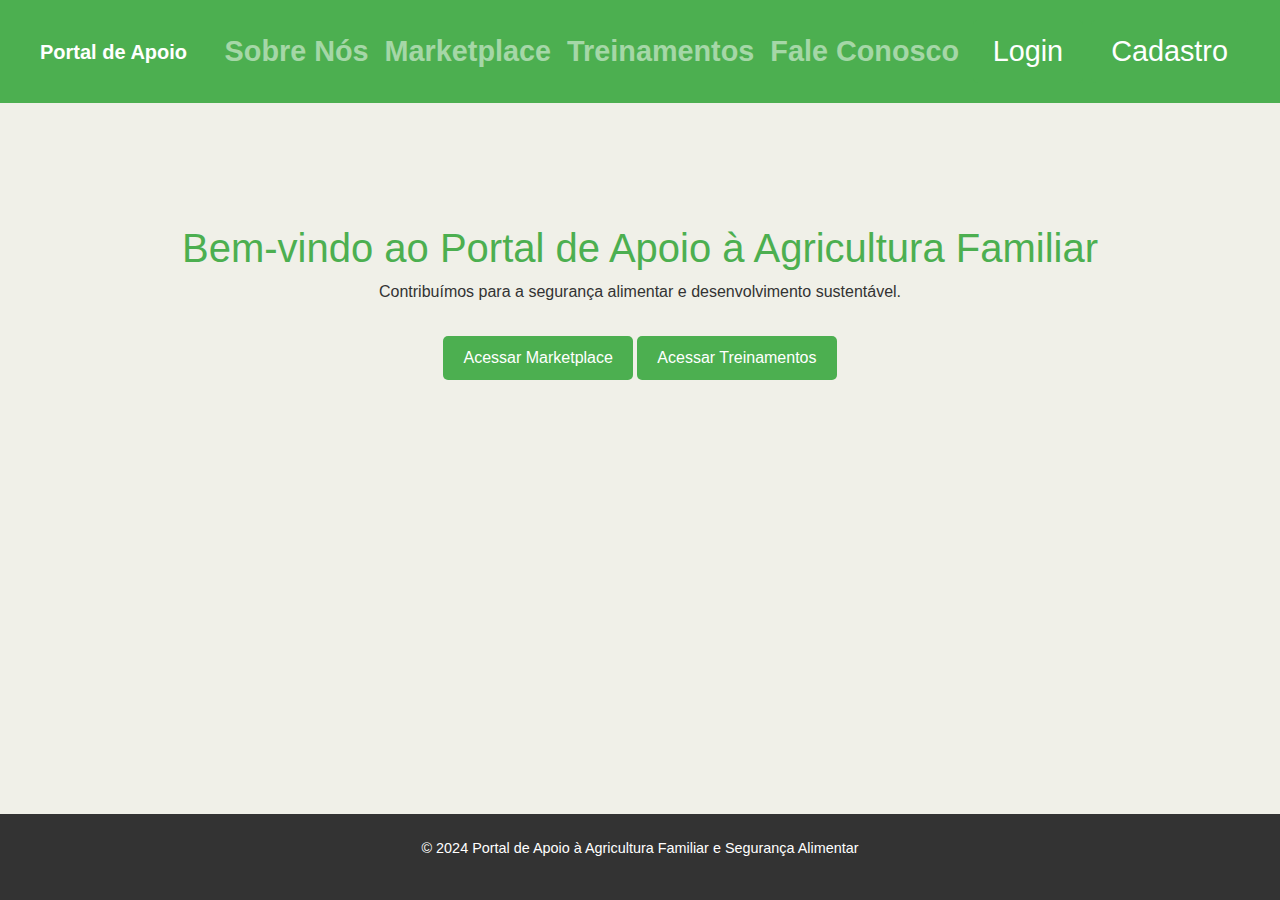
==== index.html @ 32532013 "Primeiro commit: Portal Apoio Agricultura, com a estrutuação das  paginas Index, Marketplace, Treina" ====
<!DOCTYPE html>
<html lang="pt-br">
<head>
    <meta charset="UTF-8">
    <meta name="viewport" content="width=device-width, initial-scale=1.0">
    <title>Portal de Apoio - Home</title>
    <link rel="stylesheet" href="https://maxcdn.bootstrapcdn.com/bootstrap/4.5.2/css/bootstrap.min.css">
    <link rel="stylesheet" href="css/styles.css">
</head>

<body>
    <header>
        <!-- Navbar -->
        <nav class="navbar navbar-expand-lg navbar-dark">
            <a class="navbar-brand" href="index.html">Portal de Apoio</a>
            <div class="collapse navbar-collapse">
                <ul class="navbar-nav ml-auto">
                    <li class="nav-item"><a class="nav-link" href="sobre.html">Sobre Nós</a></li>
                    <li class="nav-item"><a class="nav-link" href="marketplace.html">Marketplace</a></li>
                    <li class="nav-item"><a class="nav-link" href="treinamentos.html">Treinamentos</a></li>
                    <li class="nav-item"><a class="nav-link" href="contato.html">Fale Conosco</a></li>
                </ul>
                <div class="navbar-nav ml-auto">
                    <a href="#" class="btn btn-outline-light mx-1">Login</a>
                    <a href="#" class="btn btn-outline-light mx-1">Cadastro</a>
                </div>
            </div>
        </nav>
    </header>

    <!-- Main Section -->
    <section class="container text-center my-5">
        <h1>Bem-vindo ao Portal de Apoio à Agricultura Familiar</h1>
        <p>Contribuímos para a segurança alimentar e desenvolvimento sustentável.</p>
        <a href="marketplace.html" class="btn btn-primary mt-3">Acessar Marketplace</a>
        <a href="treinamentos.html" class="btn btn-primary mt-3">Acessar Treinamentos</a>
    </section>

    <!-- Footer -->
    <footer class="text-center py-4" style="background-color: #333333; color: white;">
        <p>© 2024 Portal de Apoio à Agricultura Familiar e Segurança Alimentar</p>
    </footer>
    
</body>
</html>
---- css/styles.css ----
/* Estilos Gerais */
body {
    font-family: 'Roboto', sans-serif;
    background-color: #f0f0e8; /* Bege gelo */
    color: #333333; /* Cinza Escuro para o texto */
    margin: 0;
    padding-top: 56px; /* Altura da navbar para compensar o conteúdo */
    padding-bottom: 60px; /* Altura do footer para compensar o conteúdo */
}

/* Cabeçalho */
header {
    background-color: #4CAF50; /* Verde Escuro */
    color: white;
    padding: 12px;
    text-align: center;
    font-family: 'Montserrat', sans-serif; /* Fonte para títulos */
    font-size: 1.8em;
    position: fixed;
    top: 0;
    width: 100%;
    z-index: 1000;
}

/* Links de Navegação */
nav a {
    color: white;
    padding: 10px 12px;
    text-decoration: none;
    font-weight: bold;
}

nav a:hover {
    background-color: #8B5E3C; /* Marrom Suave ao passar o mouse */
    color: #F7F3E9;
}

/* Seções Principais */
section {
    padding: 30px 20px;
    margin-top: 90px
}

h1, h2, h3 {
    font-family: 'Montserrat', sans-serif; /* Fonte para cabeçalhos */
    color: #4CAF50;
    margin-top: 90px
}

/* Botões */
button, .btn {
    background-color: #4CAF50;
    color: white;
    border: none;
    padding: 10px 20px;
    border-radius: 5px;
    cursor: pointer;
    font-family: 'Roboto', sans-serif;
    font-size: 1em;
    transition: background-color 0.3s;
}

button:hover, .btn:hover {
    background-color: #8B5E3C; /* Marrom Suave ao passar o mouse */
}

/* Formulário de Contato */
form {
    background-color: white;
    padding: 20px;
    border-radius: 8px;
    box-shadow: 0 4px 8px rgba(0, 0, 0, 0.1);
}

input, textarea {
    width: 100%;
    padding: 10px;
    margin: 10px 0;
    border: 1px solid #ccc;
    border-radius: 4px;
    font-family: 'Roboto', sans-serif;
}

input:focus, textarea:focus {
    border-color: #4CAF50;
}

/* Rodapé */
footer {
    background-color: #333333; /* Cinza Escuro */
    color: #F7F3E9; /* Bege Claro */
    text-align: center;
    padding: 12px;
    font-size: 0.9em;
    position: fixed;
    bottom: 0;
    width: 100%;
}

footer a {
    color: #F7F3E9;
    text-decoration: none;
}

footer a:hover {
    color: #8B5E3C; /* Marrom Suave */
}
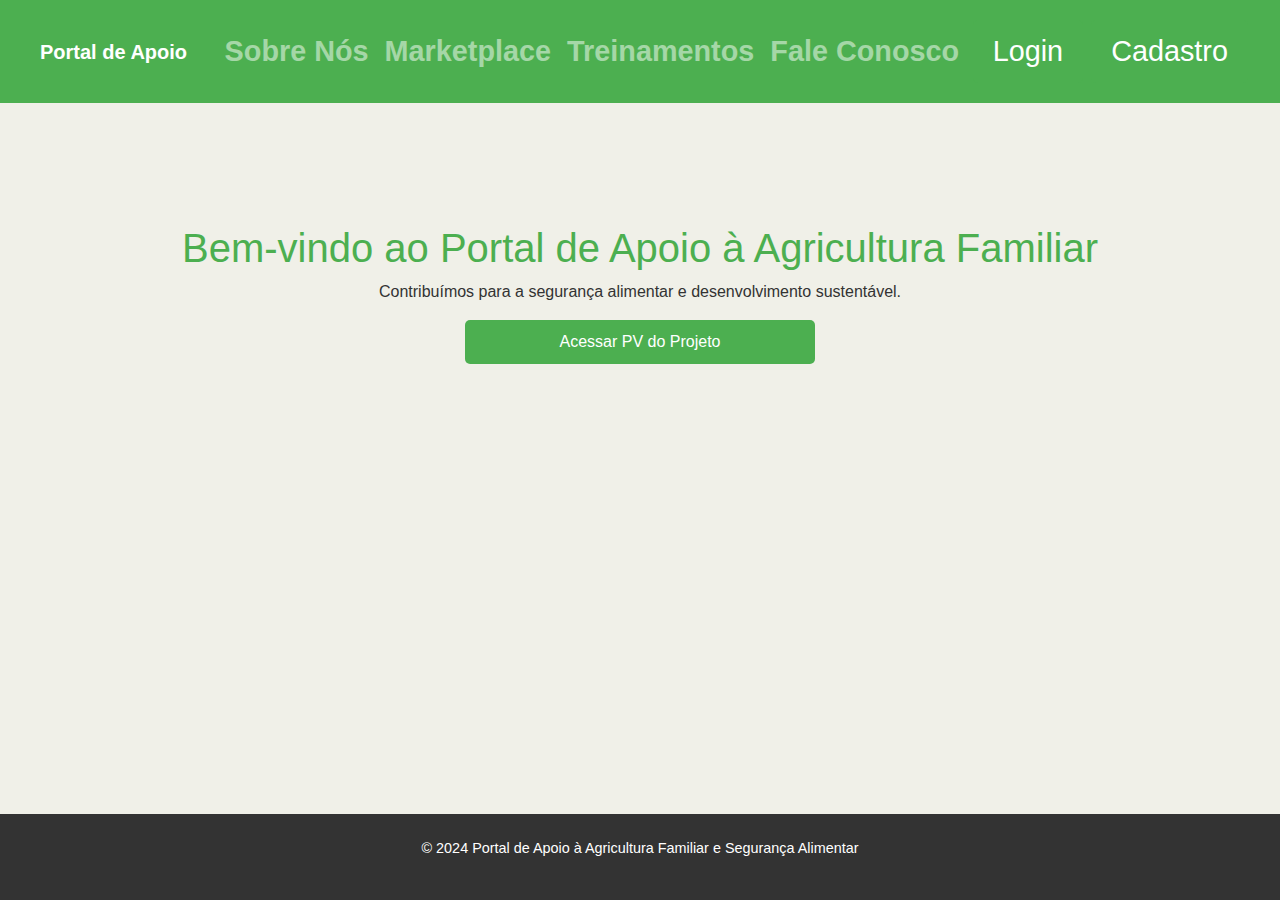
==== commit a833f926: "mudança nos botões que ficavam na section. adicionei um botão que leva para um vídeo no Youtube." ====
--- a/index.html
+++ b/index.html
@@ -29,11 +29,15 @@
     </header>
 
     <!-- Main Section -->
-    <section class="container text-center my-5">
+    <section class="container text-center my-5">       
         <h1>Bem-vindo ao Portal de Apoio à Agricultura Familiar</h1>
         <p>Contribuímos para a segurança alimentar e desenvolvimento sustentável.</p>
-        <a href="marketplace.html" class="btn btn-primary mt-3">Acessar Marketplace</a>
-        <a href="treinamentos.html" class="btn btn-primary mt-3">Acessar Treinamentos</a>
+            <!-- Primeira linha para um botão -->
+    <div class="row justify-content-center">
+        <div class="col-12 col-md-4 mb-3">
+            <a href="https://youtu.be/ZDKLH16J8OU" class="btn btn-primary btn-block">Acessar PV do Projeto</a>
+        </div>
+    </div>
     </section>
 
     <!-- Footer -->
